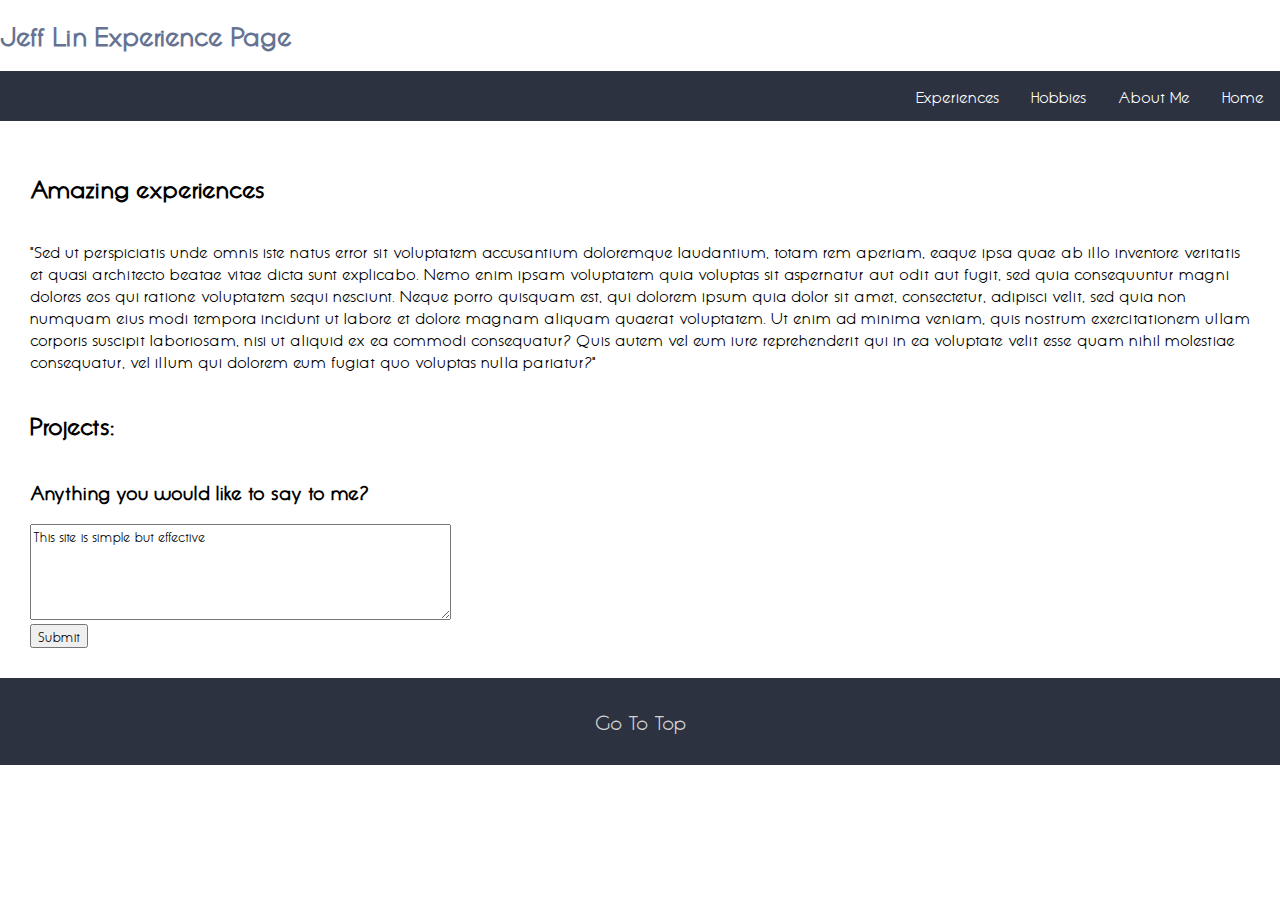
==== experience.html @ fd290642 "new repo for HW3" ====
<!DOCTYPE html>
<html lang="en">

<head>
    <meta charset="UTF-8">
    <meta http-equiv="X-UA-Compatible" content="IE=edge">
    <meta name="viewport" content="width=device-width, initial-scale=1.0">
    <title>Document</title>
    <link rel="stylesheet" href="./common.css">
    <link rel="stylesheet" href="./experience.css">
</head>

<body>
    <header>
        <h1>Jeff Lin Experience Page</h1>
    </header>

    <nav>
        <ul>
            <li><a href="./index.html">Home</a></li>
            <li><a href="./bio.html">About Me</a></li>
            <li><a href="./hobby.html">Hobbies</a></li>
            <li><a href="./experience.html">Experiences</a></li>
        </ul>
    </nav>

    <main>
        <h2 id="Experiences">Amazing experiences</h2>

        <section>
            <p>
                "Sed ut perspiciatis unde omnis iste natus error sit voluptatem accusantium doloremque laudantium, totam
                rem
                aperiam, eaque ipsa quae ab illo inventore veritatis et quasi architecto beatae vitae dicta sunt
                explicabo.
                Nemo enim ipsam voluptatem quia voluptas sit aspernatur aut odit aut fugit, sed quia consequuntur magni
                dolores eos qui ratione voluptatem sequi nesciunt. Neque porro quisquam est, qui dolorem ipsum quia
                dolor
                sit amet, consectetur, adipisci velit, sed quia non numquam eius modi tempora incidunt ut labore et
                dolore
                magnam aliquam quaerat voluptatem. Ut enim ad minima veniam, quis nostrum exercitationem ullam corporis
                suscipit laboriosam, nisi ut aliquid ex ea commodi consequatur? Quis autem vel eum iure reprehenderit
                qui in
                ea voluptate velit esse quam nihil molestiae consequatur, vel illum qui dolorem eum fugiat quo voluptas
                nulla pariatur?"
            </p>
        </section>

        <section>
            <h2 id="project">Projects:</h2>
            <!-- <ol id="projectDummy">
                <li>Project: dummy</li>
                <li>Project: text</li>
                <li>Project: here</li>
            </ol> -->
            


        </section>

        <h3>Anything you would like to say to me?</h3>
        <form>
            <textarea name="chatbox" id="chatbox" cols="50" rows="5">This site is simple but effective</textarea>
            <br>
            <input type="submit" value="Submit">
        </form>


        <template>
            <h4>High School Logo</h4>
            <img src="./pictures/Western-Yell-County-Wolverines.png" width="200" height="200">
        </template>
    </main>


    <footer class="row">
        <a href="#" id="backTop">Go To Top</a>
    </footer>
</body>

</html>
---- common.css ----
@font-face {
    font-family: generalFont;
    src: url(./font/QueensidesMedium-x30zV.ttf);
}

* {
    font-family: generalFont;
}

header {
    color: #667292;
    font-size: small;
}

body {
    max-height: 100vh;
    margin: 0 auto;
}


ul {
    list-style-type: none;
    padding: 0;
    margin: 0;
    background-color: #2d3240;
    overflow: hidden;
}

li {
    float: right;
}

li a {
    display: block;
    padding: 14px 16px;
    color: white;
    text-align: center;
    text-decoration: none;
}

li a:hover:not(.active) {
    background-color: #111;
}


footer {
    display: flex;
    flex-direction: column;
    background-color: #2d3240;
    padding: 30px 0 30px;
}

#backTop {
    color: lightgray;
    font-size: 20px;
    text-align: center;
    text-decoration: none;
}

#backTop:hover {
    color: white;
}
---- experience.css ----
main {
    display: grid;
    padding: 30px;
}
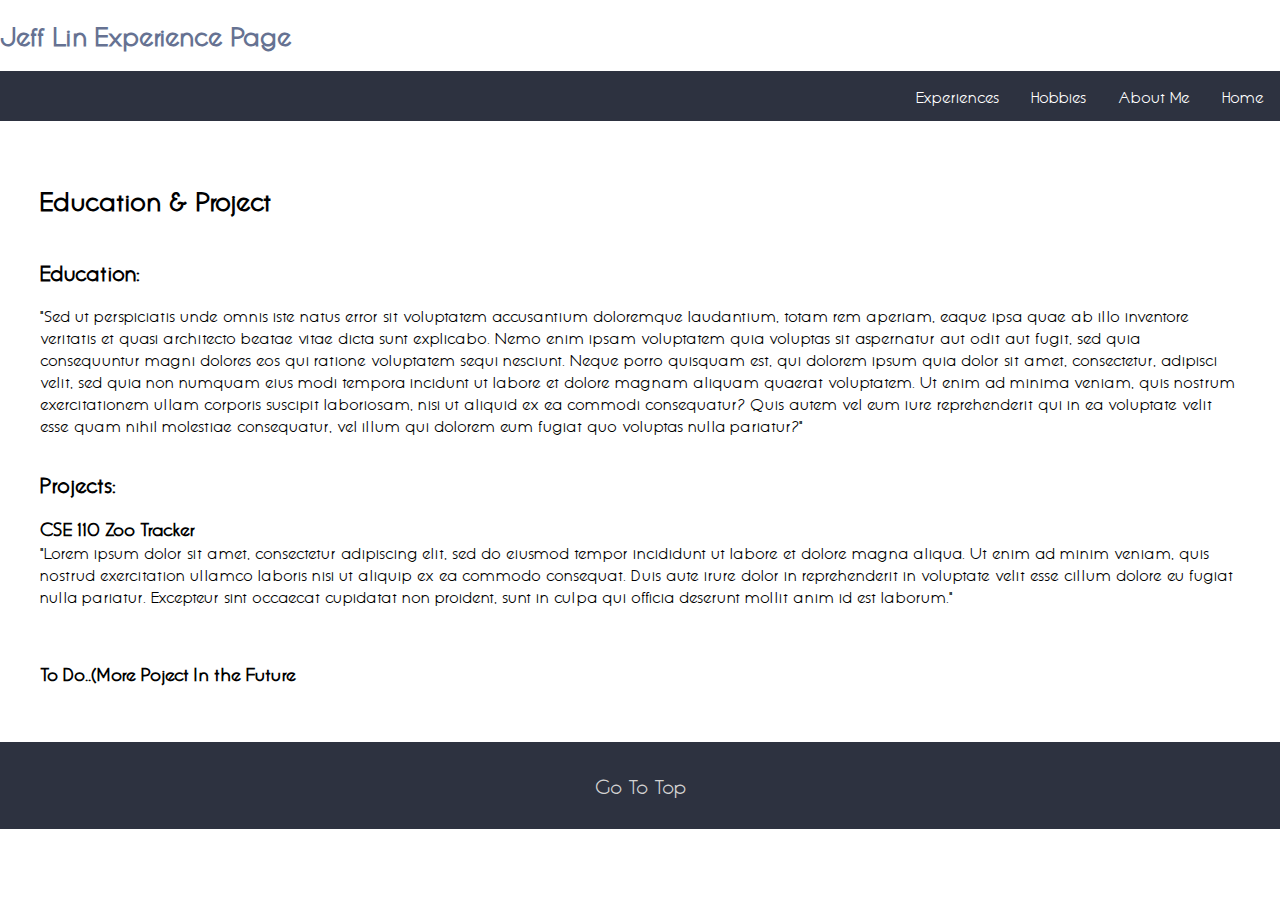
==== commit 28ba10d6: "experience css done" ====
--- a/experience.html
+++ b/experience.html
@@ -25,9 +25,10 @@
     </nav>
 
     <main>
-        <h2 id="Experiences">Amazing experiences</h2>
+        <h2 id="Experiences">Education & Project</h2>
 
         <section>
+            <h2 id="education">Education:</h2>
             <p>
                 "Sed ut perspiciatis unde omnis iste natus error sit voluptatem accusantium doloremque laudantium, totam
                 rem
@@ -48,23 +49,20 @@
 
         <section>
             <h2 id="project">Projects:</h2>
-            <!-- <ol id="projectDummy">
-                <li>Project: dummy</li>
-                <li>Project: text</li>
-                <li>Project: here</li>
-            </ol> -->
-            
-
+            <p><strong>CSE 110 Zoo Tracker</strong>
+                <br>
+                "Lorem ipsum dolor sit amet, consectetur adipiscing elit, sed do eiusmod tempor incididunt ut labore et
+                dolore magna aliqua. Ut enim ad minim veniam, quis nostrud exercitation ullamco laboris nisi ut aliquip
+                ex ea commodo consequat. Duis aute irure dolor in reprehenderit in voluptate velit esse cillum dolore eu
+                fugiat nulla pariatur. Excepteur sint occaecat cupidatat non proident, sunt in culpa qui officia
+                deserunt mollit anim id est laborum."
+            </p>
+            <br>
+            <p>
+                <strong>To Do..(More Poject In the Future</strong>
+            </p>
 
         </section>
-
-        <h3>Anything you would like to say to me?</h3>
-        <form>
-            <textarea name="chatbox" id="chatbox" cols="50" rows="5">This site is simple but effective</textarea>
-            <br>
-            <input type="submit" value="Submit">
-        </form>
-
 
         <template>
             <h4>High School Logo</h4>
--- a/common.css
+++ b/common.css
@@ -59,4 +59,8 @@
 
 #backTop:hover {
     color: white;
+}
+
+h2 {
+    font-size: 21px;
 }--- a/experience.css
+++ b/experience.css
@@ -1,4 +1,12 @@
 main {
     display: grid;
-    padding: 30px;
+    padding: 40px;
 }
+
+strong {
+    font-size: 18px;
+}
+
+#Experiences {
+    font-size: 26px;
+}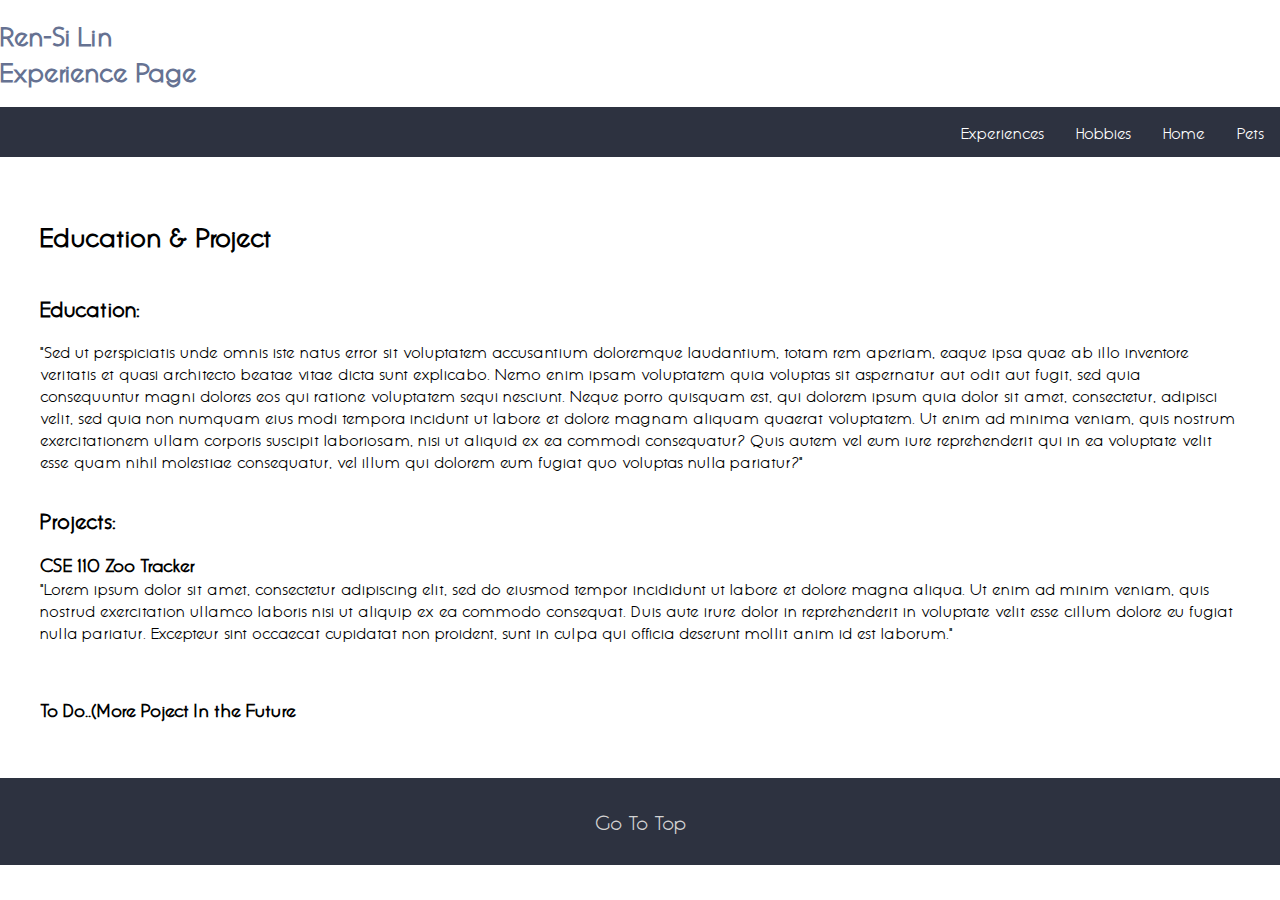
==== commit 92b26c33: "pages overhaul, finished the pet page" ====
--- a/experience.html
+++ b/experience.html
@@ -6,19 +6,19 @@
     <meta http-equiv="X-UA-Compatible" content="IE=edge">
     <meta name="viewport" content="width=device-width, initial-scale=1.0">
     <title>Document</title>
-    <link rel="stylesheet" href="./common.css">
+    <link rel="stylesheet" href="./style.css">
     <link rel="stylesheet" href="./experience.css">
 </head>
 
 <body>
     <header>
-        <h1>Jeff Lin Experience Page</h1>
+        <h1>Ren-Si Lin <br> Experience Page</h1>
     </header>
 
     <nav>
         <ul>
+            <li><a href="./pets.html">Pets</a></li>
             <li><a href="./index.html">Home</a></li>
-            <li><a href="./bio.html">About Me</a></li>
             <li><a href="./hobby.html">Hobbies</a></li>
             <li><a href="./experience.html">Experiences</a></li>
         </ul>
--- a/style.css
+++ b/style.css
@@ -0,0 +1,71 @@
+@font-face {
+    font-family: generalFont;
+    src: url(./font/QueensidesMedium-x30zV.ttf);
+}
+
+* {
+    font-family: generalFont;
+}
+
+header {
+    color: #667292;
+    font-size: small;
+}
+
+body {
+    max-height: 100vh;
+    width: 100%;
+    margin: 0 auto;
+}
+
+main {
+    display: grid;
+    padding: 40px;
+}
+
+ul {
+    list-style-type: none;
+    padding: 0;
+    margin: 0;
+    background-color: #2d3240;
+    overflow: hidden;
+}
+
+li {
+    float: right;
+}
+
+li a {
+    display: block;
+    padding: 14px 16px;
+    color: white;
+    text-align: center;
+    text-decoration: none;
+}
+
+li a:hover:not(.active) {
+    background-color: #111;
+}
+
+
+footer {
+    display: flex;
+    flex-direction: column;
+    background-color: #2d3240;
+    padding: 30px 0 30px;
+}
+
+#backTop {
+    color: lightgray;
+    font-size: 20px;
+    text-align: center;
+    text-decoration: none;
+}
+
+#backTop:hover {
+    color: white;
+}
+
+h2 {
+    font-size: 21px;
+}--- a/experience.css
+++ b/experience.css
@@ -1,8 +1,3 @@
-main {
-    display: grid;
-    padding: 40px;
-}
-
 strong {
     font-size: 18px;
 }
